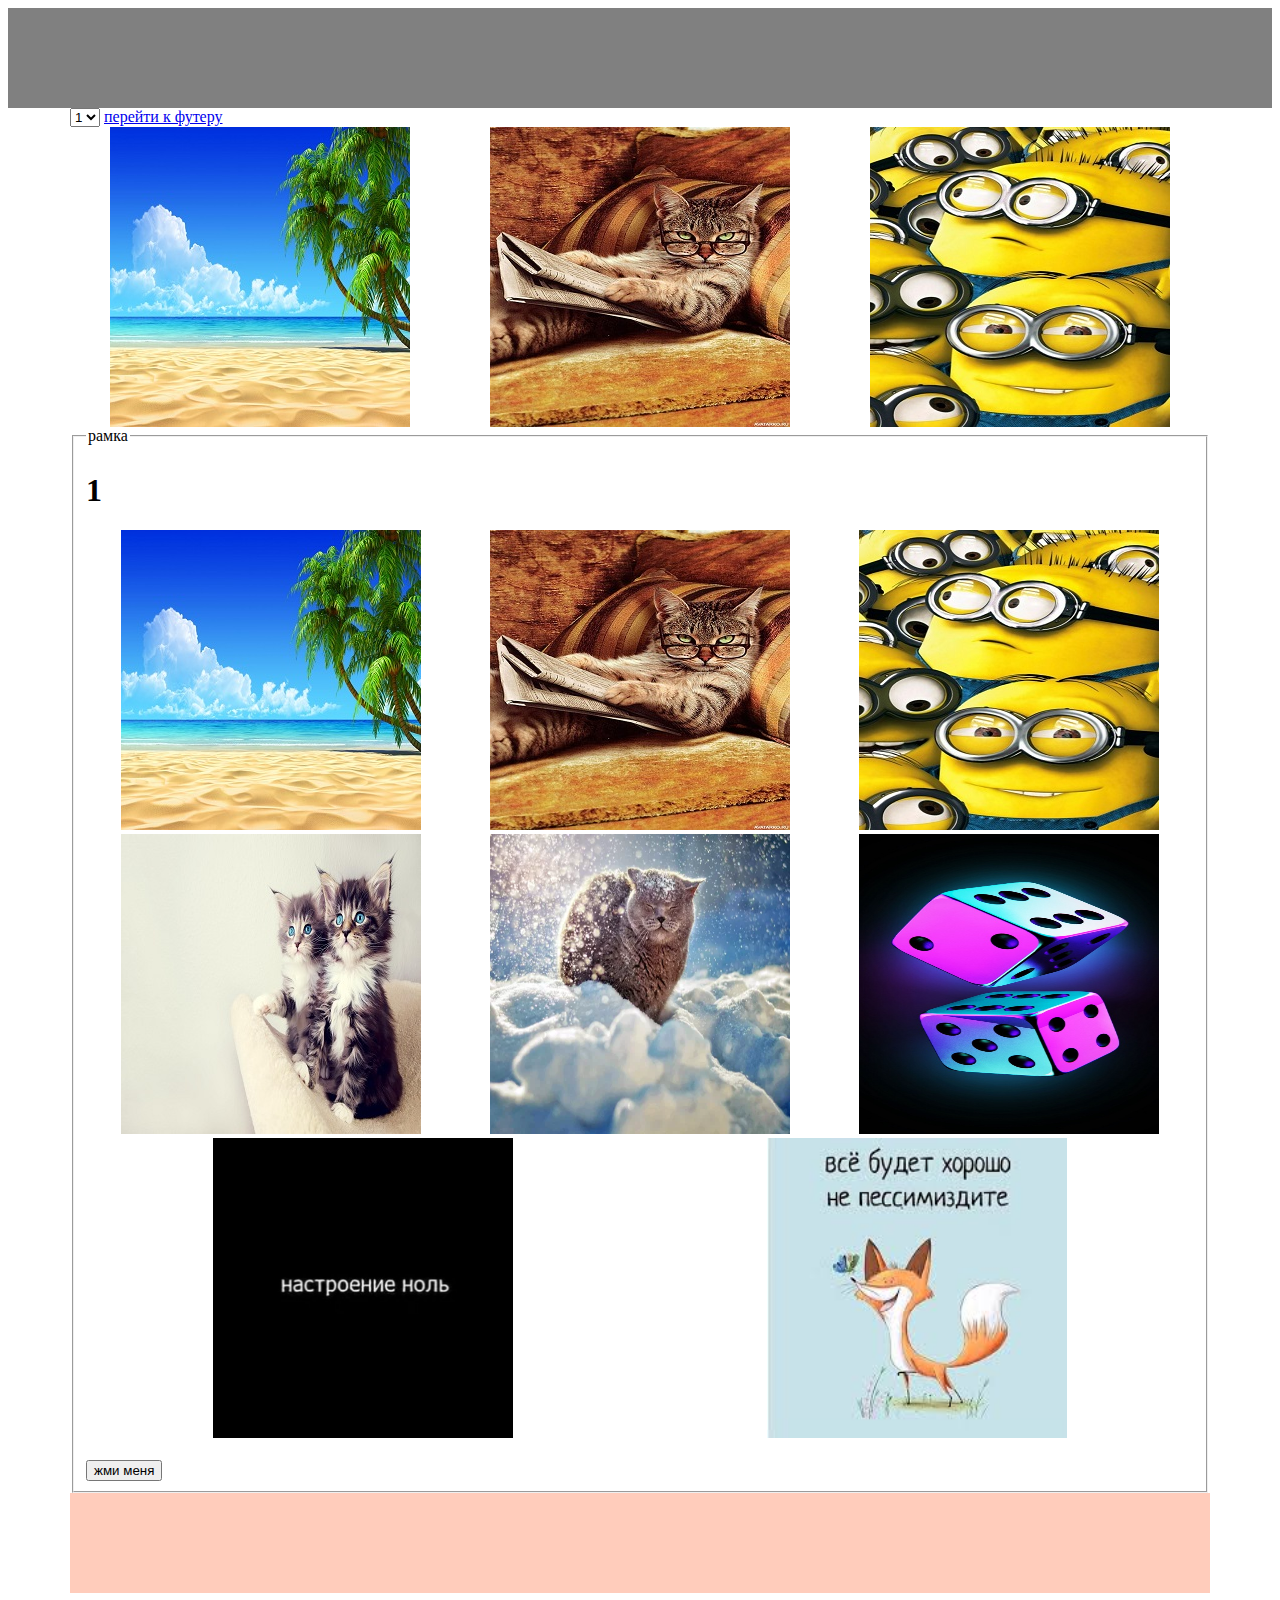
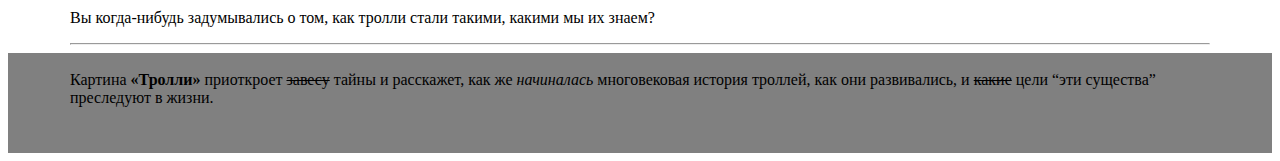
==== index.html @ f4928537 "Add files via upload" ====
<!DOCTYPE html>
<html>
<head>
	<meta charset="utf-8">
	<meta name="viewport">
	<title>мой первый сайт</title>
	<link rel="stylesheet" href="style.css">
</head>

<body>
	<div class="header"></div>

	<div class="container">
		<select >
			<option >1</option>
		</select>
		

		<a href="#ancor1">перейти к футеру</a>


		<div class="image">
			<img src="image/1.jpg"  >

			<img src="image/2.jpg" >

			<img src="image/3.jpg" > 
		</div>

		<fieldset>
			<legend>рамка</legend>

			<h1>1</h1>

			<div class="fieldset fieldset__img">
				<a href="catalog/catalog.html">
					<img src="image/1.jpg" title="цена_товара" >
				</a>

				<a href="game/game.html">
					<img src="image/2.jpg" title="mini-game" >
				</a>

				<a href="slide/slide.html">
					<img src="image/3.jpg" title="slide" >
				</a>

				<a href="XO/XO.html">
					<img src="image/4.jpg" title="крестики_нолики" >
				</a>

				<a href="snake/snake.html">
					<img src="image/5.jpg" title="змейка" >
				</a>

				<a href="product/index.html">
					<img src="image/6.jpg" title="корзина" >
				</a>

				<a href="#.html">
					<img src="image/7.jpg" title="здесь могла бы быть ваша реклама" >
				</a>

				<a href="#.html">
					<img src="image/8.jpg" title="здесь могла бы быть ваша реклама" >
				</a>


			</div>

			<br>

			<input type="submit" name="1" value="жми меня">

		</fieldset>	

		<div class="block-1"></div>

		<p id="ancor1">Вы когда-нибудь задумывались о том, как тролли стали такими, какими мы их знаем? <br>
			<hr>

	</div>

		<div class="footer" id="ancor" >

			<div class="footer footer__conteiner">	
				<br>Картина <b>«Тролли»</b> приоткроет <s>завесу</s> тайны и расскажет, как же <i>начиналась</i> многовековая история троллей, 
				как они развивались, и <del>какие</del> цели <q>эти существа</q> преследуют в жизни. </p>
			</div>
		</div>
</body>
</html>
---- style.css ----
.header {
	width: auto;
	height: 100px;
	background-color: grey;
}

img {
	width: 300px;
	height: 300px;
}

.container {
	width: 1140px;
	height: auto;
	margin: 0 auto;
}

.image {
 display: flex;
 justify-content: space-around;
}

.block-1 {
	width: auto;
	height: 100px;
	background-color: #fcb;
}

.footer {
	width: auto;
	height: 100px;
	background-color: grey;
}

.fieldset__img {
	display: flex;
	justify-content: space-around;
	height: auto;
	flex-wrap: wrap;
	
}

.footer__conteiner {
	width: 1140px;
	height: auto;
	margin: 0 auto;
}
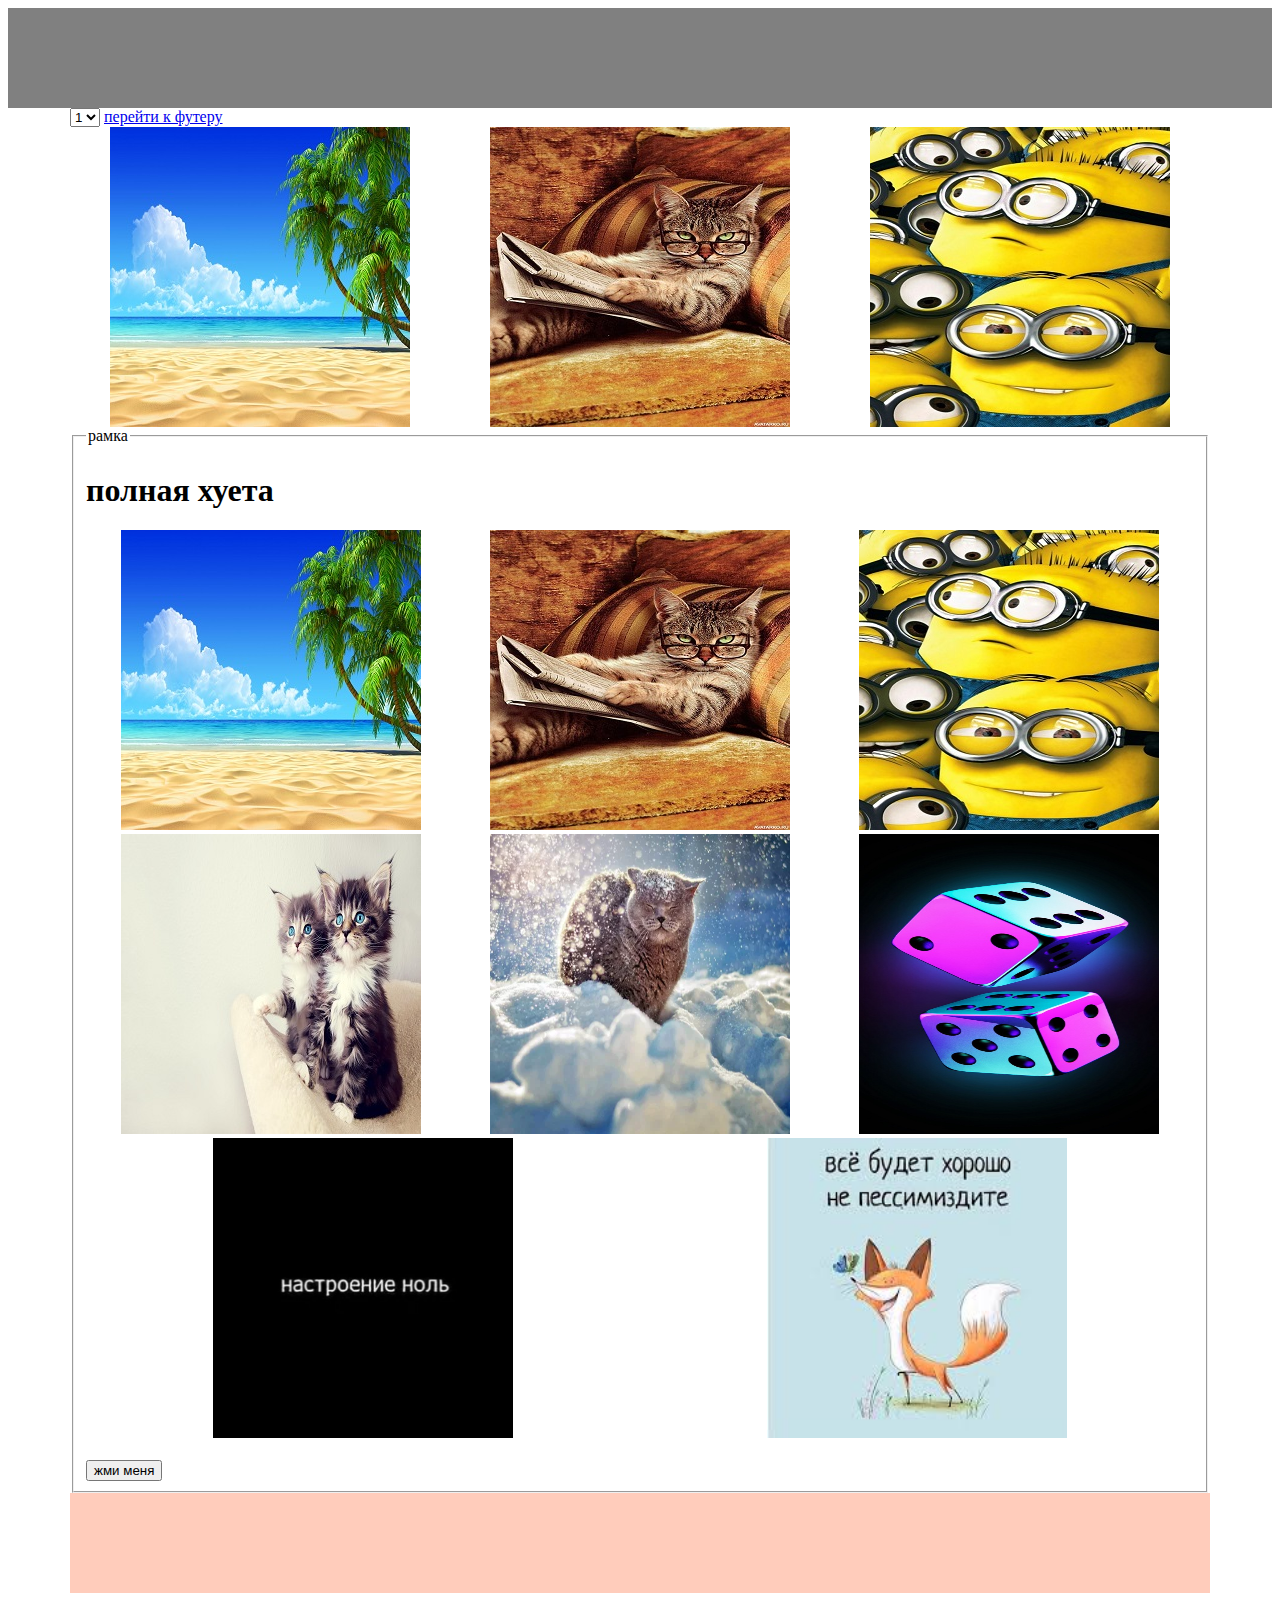
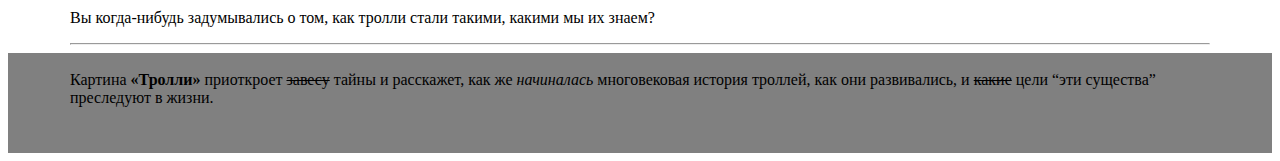
==== commit cc36a5ba: "Add files via upload" ====
--- a/index.html
+++ b/index.html
@@ -30,7 +30,7 @@
 		<fieldset>
 			<legend>рамка</legend>
 
-			<h1>1</h1>
+			<h1>полная хуета</h1>
 
 			<div class="fieldset fieldset__img">
 				<a href="catalog/catalog.html">
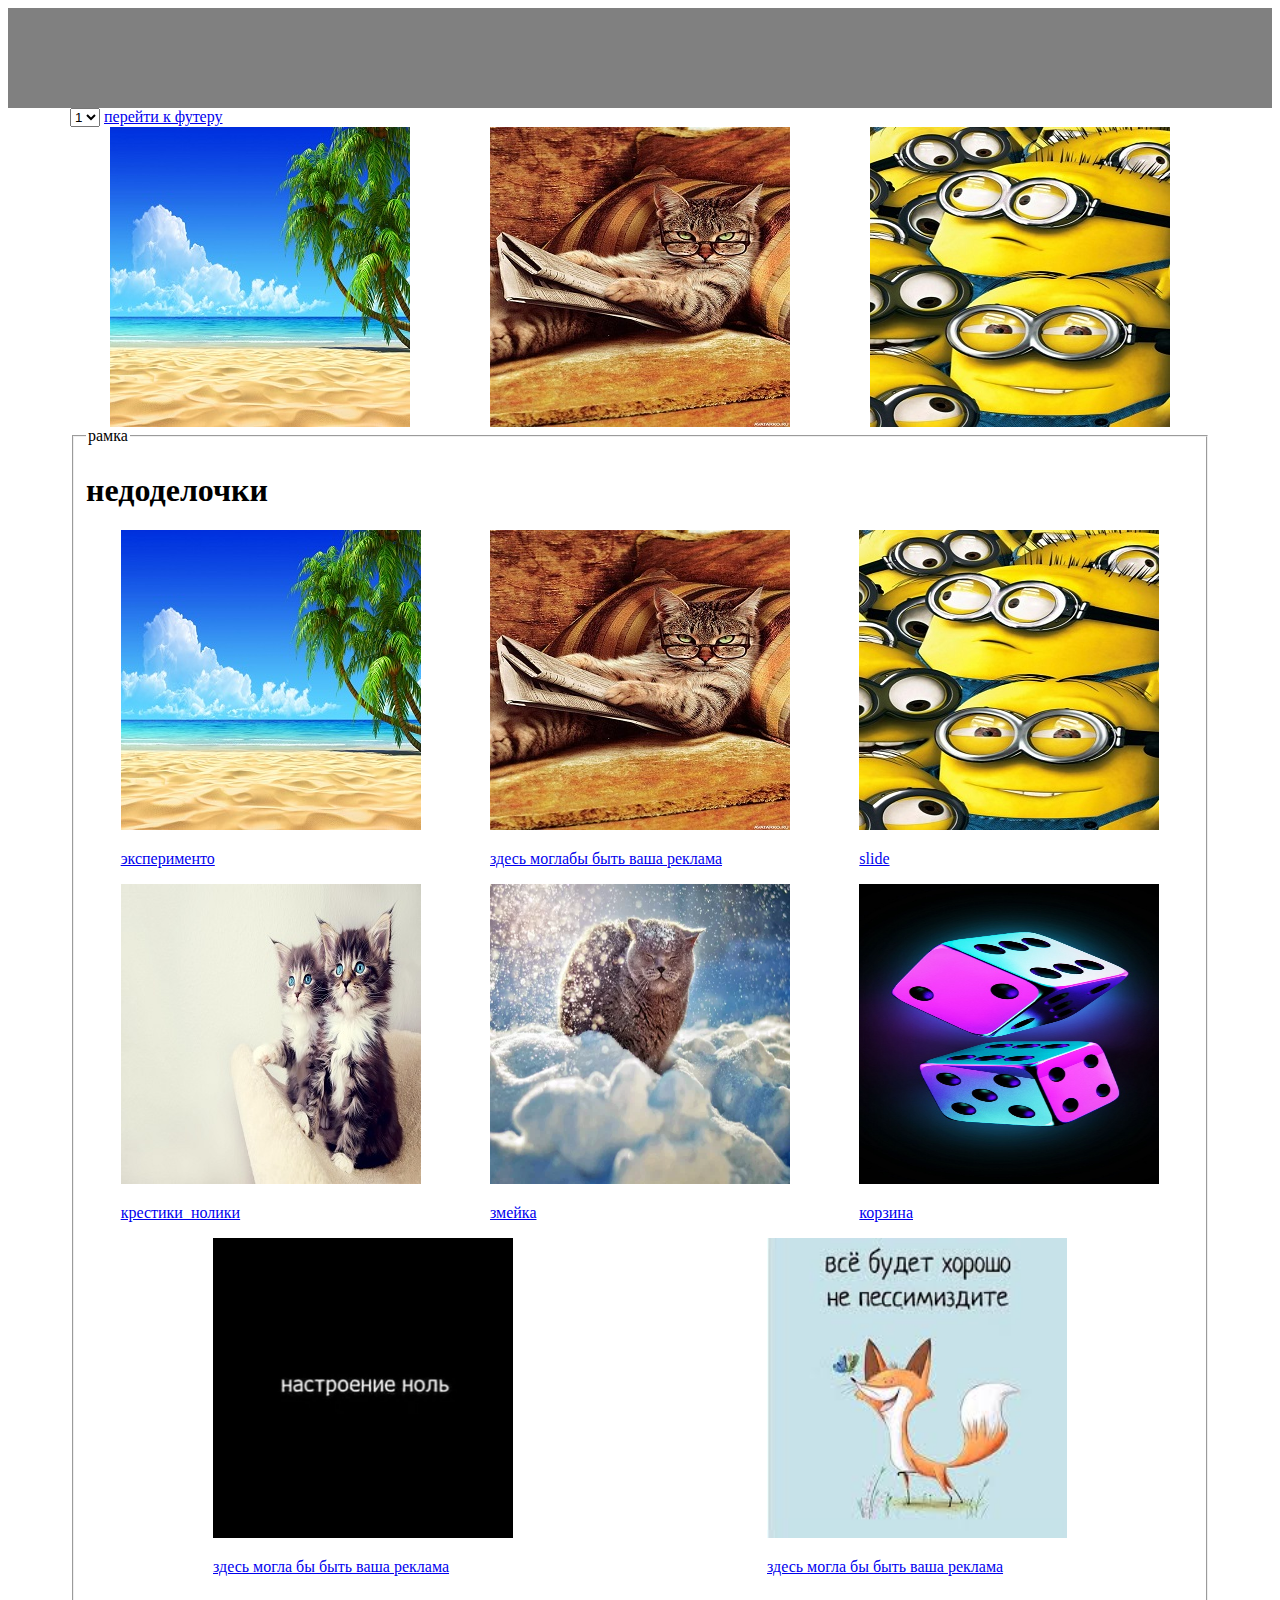
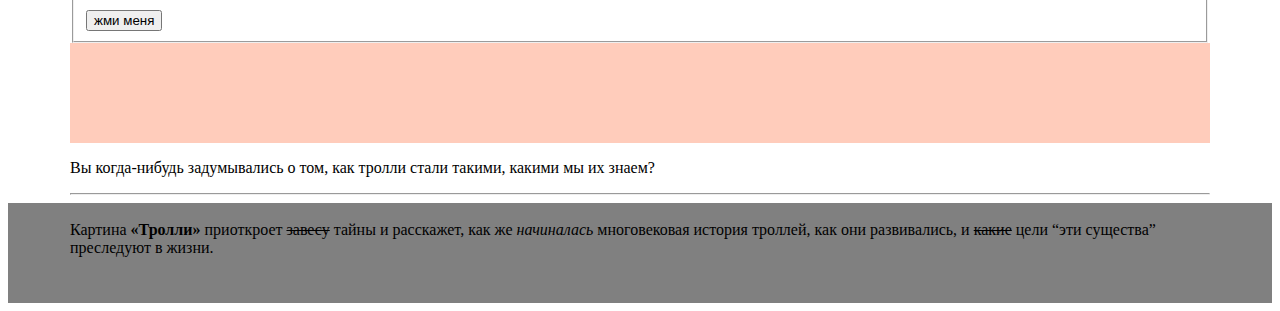
==== commit 2bc3978a: "Add files via upload" ====
--- a/index.html
+++ b/index.html
@@ -30,39 +30,47 @@
 		<fieldset>
 			<legend>рамка</legend>
 
-			<h1>полная хуета</h1>
+			<h1>недоделочки</h1>
 
 			<div class="fieldset fieldset__img">
 				<a href="catalog/catalog.html">
 					<img src="image/1.jpg" title="цена_товара" >
+					<p>эксперименто</p>
 				</a>
 
-				<a href="game/game.html">
-					<img src="image/2.jpg" title="mini-game" >
+				<a href="#">
+					<img src="image/2.jpg" title="здесь моглабы быть ваша реклама" >
+					<p>здесь моглабы быть ваша реклама</p>
 				</a>
 
 				<a href="slide/slide.html">
 					<img src="image/3.jpg" title="slide" >
+					<p>slide</p>
 				</a>
 
 				<a href="XO/XO.html">
 					<img src="image/4.jpg" title="крестики_нолики" >
+					<p>крестики_нолики</p>
 				</a>
 
 				<a href="snake/snake.html">
 					<img src="image/5.jpg" title="змейка" >
+					<p>змейка</p>
 				</a>
 
 				<a href="product/index.html">
 					<img src="image/6.jpg" title="корзина" >
+					<p>корзина</p>
 				</a>
 
 				<a href="#.html">
 					<img src="image/7.jpg" title="здесь могла бы быть ваша реклама" >
+					<p>здесь могла бы быть ваша реклама</p>
 				</a>
 
 				<a href="#.html">
 					<img src="image/8.jpg" title="здесь могла бы быть ваша реклама" >
+					<p>здесь могла бы быть ваша реклама</p>
 				</a>
 
 
